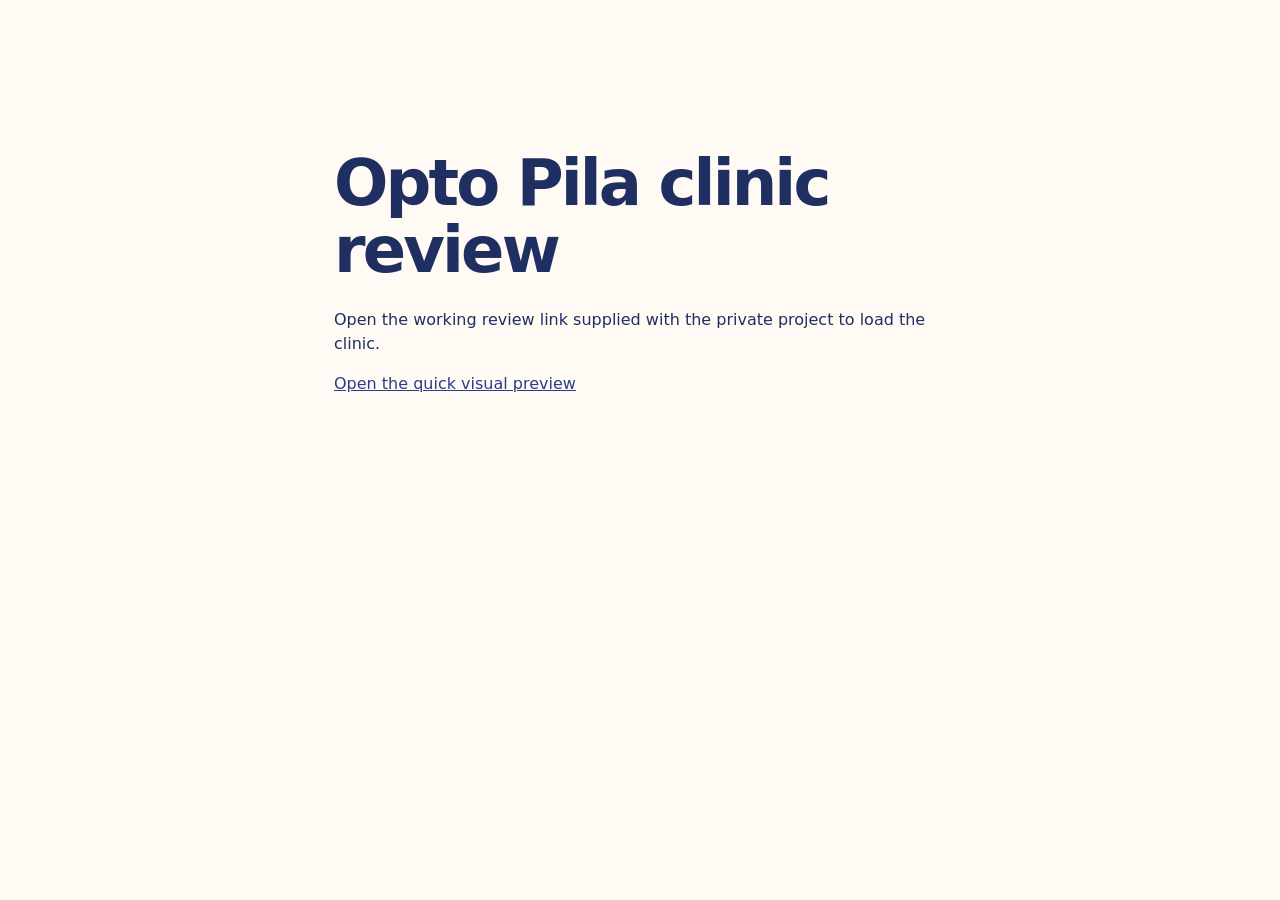
==== clinic/index.html @ fdefc782 "Publish Opto Pila clinic review" ====
<!doctype html>
<html lang="en"><head><meta charset="utf-8"><meta name="viewport" content="width=device-width,initial-scale=1">
<meta name="robots" content="noindex,nofollow"><meta name="referrer" content="no-referrer"><title>Opto Pila · Working clinic review</title>
<style>
*{box-sizing:border-box}body{margin:0;background:#fffaf4;color:#202f62;font:16px/1.5 system-ui,sans-serif}
main{max-width:660px;margin:14vh auto;padding:24px}h1{font-size:clamp(34px,6vw,64px);letter-spacing:-.045em;line-height:1.05;margin:0 0 24px}
a{color:#293e87}#toolbar{display:flex;align-items:center;gap:8px;flex-wrap:wrap;padding:5px 12px;border-bottom:1px solid #bbc4e3;background:#f3f4fc}
button{font:inherit;font-size:14px;border:0;min-height:36px;color:#203064;background:transparent;cursor:pointer;padding:4px 10px}button:focus-visible,a:focus-visible{outline:2px solid #92442f}button:hover{background:#dce2ff}
#runtime{position:fixed;inset:0;display:flex;flex-direction:column}iframe{display:block;border:0;width:100%;flex:1;min-height:0}#runtime.loading{visibility:hidden;pointer-events:none} [hidden]{display:none!important}
</style></head><body>
<main id="splash"><h1>Opto Pila clinic review</h1><p id="status" role="status">Opening a private WordPress session in your browser. The first visit downloads WordPress.</p>
<a href="../">Open the quick visual preview</a></main>
<div id="runtime" class="loading"><nav id="toolbar" aria-label="Review tools"><button data-path="/">Clinic</button><button data-path="/book/">Book a visit</button><button data-path="/wp-admin/admin.php?page=opto-bookings">Reception</button><button data-path="/wp-admin/admin.php?page=opto-inbox">Review inbox</button></nav><iframe id="clinic" title="Working Opto Pila WordPress clinic" allow="clipboard-write"></iframe></div>
<script type="module" src="launch.js"></script></body></html>
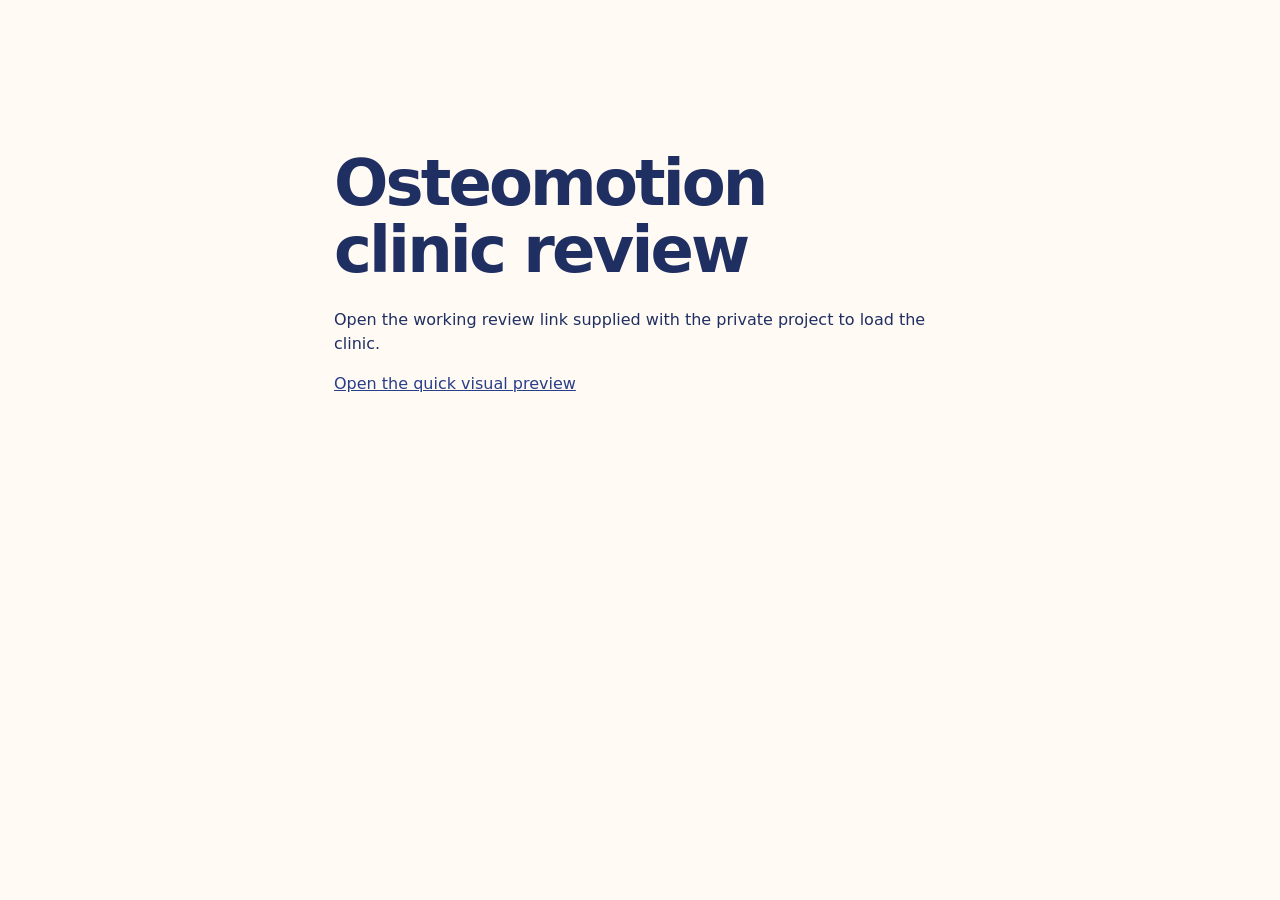
==== commit 9091ae92: "Rename the clinic Osteomotion across the site and booking correspondence" ====
--- a/clinic/index.html
+++ b/clinic/index.html
@@ -1,6 +1,6 @@
 <!doctype html>
 <html lang="en"><head><meta charset="utf-8"><meta name="viewport" content="width=device-width,initial-scale=1">
-<meta name="robots" content="noindex,nofollow"><meta name="referrer" content="no-referrer"><title>Opto Pila · Working clinic review</title>
+<meta name="robots" content="noindex,nofollow"><meta name="referrer" content="no-referrer"><title>Osteomotion · Working clinic review</title>
 <style>
 *{box-sizing:border-box}body{margin:0;background:#fffaf4;color:#202f62;font:16px/1.5 system-ui,sans-serif}
 main{max-width:660px;margin:14vh auto;padding:24px}h1{font-size:clamp(34px,6vw,64px);letter-spacing:-.045em;line-height:1.05;margin:0 0 24px}
@@ -8,7 +8,7 @@
 button{font:inherit;font-size:14px;border:0;min-height:36px;color:#203064;background:transparent;cursor:pointer;padding:4px 10px}button:focus-visible,a:focus-visible{outline:2px solid #92442f}button:hover{background:#dce2ff}
 #runtime{position:fixed;inset:0;display:flex;flex-direction:column}iframe{display:block;border:0;width:100%;flex:1;min-height:0}#runtime.loading{visibility:hidden;pointer-events:none} [hidden]{display:none!important}
 </style></head><body>
-<main id="splash"><h1>Opto Pila clinic review</h1><p id="status" role="status">Opening a private WordPress session in your browser. The first visit downloads WordPress.</p>
+<main id="splash"><h1>Osteomotion clinic review</h1><p id="status" role="status">Opening a private WordPress session in your browser. The first visit downloads WordPress.</p>
 <a href="../">Open the quick visual preview</a></main>
-<div id="runtime" class="loading"><nav id="toolbar" aria-label="Review tools"><button data-path="/">Clinic</button><button data-path="/book/">Book a visit</button><button data-path="/wp-admin/admin.php?page=opto-bookings">Reception</button><button data-path="/wp-admin/admin.php?page=opto-inbox">Review inbox</button></nav><iframe id="clinic" title="Working Opto Pila WordPress clinic" allow="clipboard-write"></iframe></div>
+<div id="runtime" class="loading"><nav id="toolbar" aria-label="Review tools"><button data-path="/">Clinic</button><button data-path="/book/">Book a visit</button><button data-path="/wp-admin/admin.php?page=opto-bookings">Reception</button><button data-path="/wp-admin/admin.php?page=opto-inbox">Review inbox</button></nav><iframe id="clinic" title="Working Osteomotion WordPress clinic" allow="clipboard-write"></iframe></div>
 <script type="module" src="launch.js"></script></body></html>
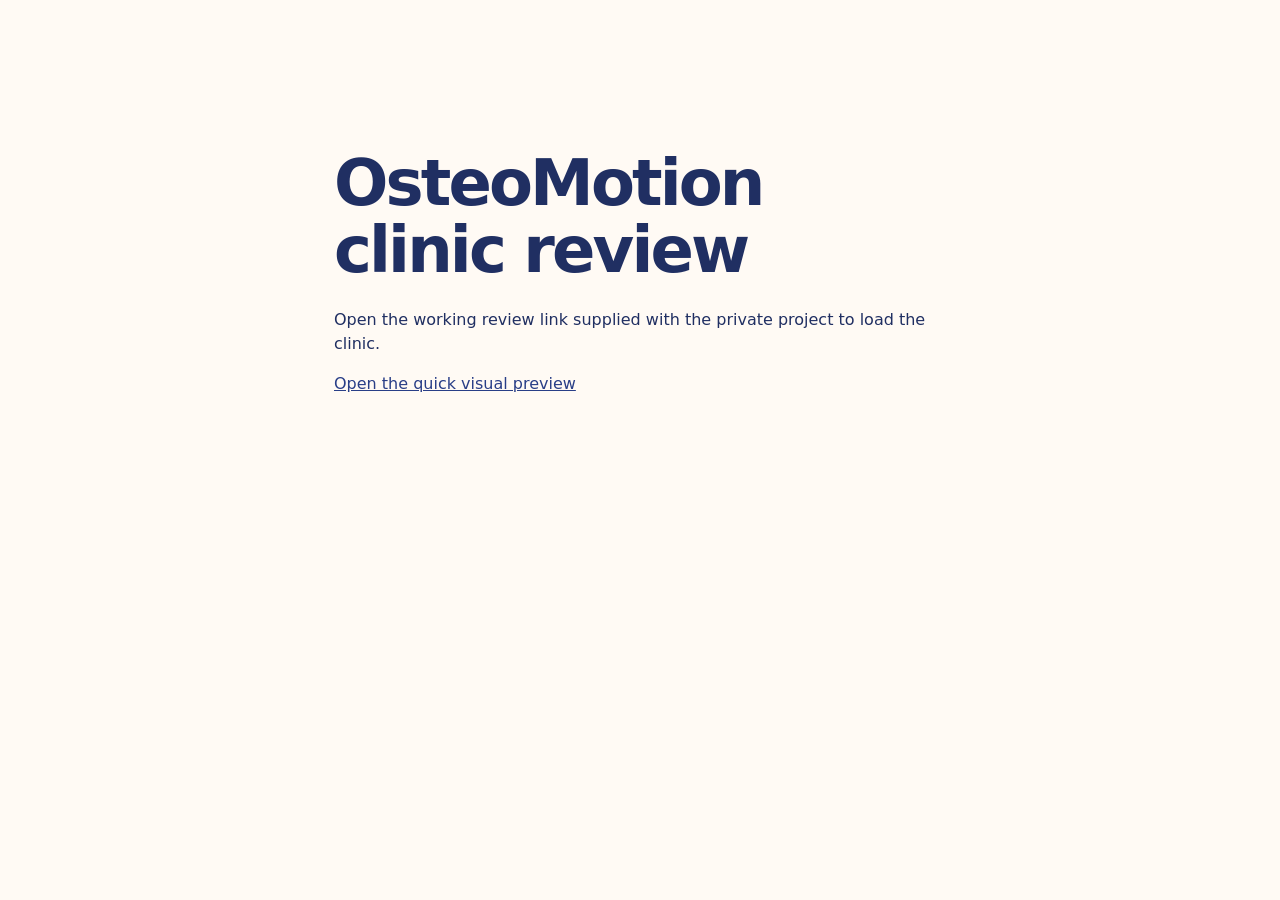
==== commit f45b932e: "Publish OsteoMotion logos and branded link previews" ====
--- a/clinic/index.html
+++ b/clinic/index.html
@@ -1,6 +1,24 @@
 <!doctype html>
 <html lang="en"><head><meta charset="utf-8"><meta name="viewport" content="width=device-width,initial-scale=1">
-<meta name="robots" content="noindex,nofollow"><meta name="referrer" content="no-referrer"><title>Osteomotion · Working clinic review</title>
+<meta name="robots" content="noindex,nofollow"><meta name="referrer" content="no-referrer"><title>OsteoMotion · Working clinic review</title>
+<meta property="og:type" content="website">
+<meta property="og:site_name" content="OsteoMotion">
+<meta property="og:title" content="Clinic website review | OsteoMotion">
+<meta property="og:description" content="Explore the OsteoMotion website and try the appointment request, reception and email workflows with sample details.">
+<meta property="og:url" content="https://jianwongdesign.github.io/opto-pila-review/clinic/">
+<meta property="og:image" content="https://jianwongdesign.github.io/opto-pila-review/assets/osteomotion-social.jpg">
+<meta property="og:image:type" content="image/jpeg">
+<meta property="og:image:width" content="1200">
+<meta property="og:image:height" content="630">
+<meta property="og:image:alt" content="OsteoMotion logo and the words “When it hurts to move” beside an illustration of a clinic consultation.">
+<meta name="description" content="Explore the OsteoMotion website and try the appointment request, reception and email workflows with sample details.">
+<meta name="twitter:card" content="summary_large_image">
+<meta name="twitter:title" content="Clinic website review | OsteoMotion">
+<meta name="twitter:description" content="Explore the OsteoMotion website and try the appointment request, reception and email workflows with sample details.">
+<meta name="twitter:image" content="https://jianwongdesign.github.io/opto-pila-review/assets/osteomotion-social.jpg">
+<meta name="twitter:image:alt" content="OsteoMotion logo and the words “When it hurts to move” beside an illustration of a clinic consultation.">
+
+<link rel="icon" type="image/png" sizes="192x192" href="../assets/osteomotion-icon.png">
 <style>
 *{box-sizing:border-box}body{margin:0;background:#fffaf4;color:#202f62;font:16px/1.5 system-ui,sans-serif}
 main{max-width:660px;margin:14vh auto;padding:24px}h1{font-size:clamp(34px,6vw,64px);letter-spacing:-.045em;line-height:1.05;margin:0 0 24px}
@@ -8,7 +26,7 @@
 button{font:inherit;font-size:14px;border:0;min-height:36px;color:#203064;background:transparent;cursor:pointer;padding:4px 10px}button:focus-visible,a:focus-visible{outline:2px solid #92442f}button:hover{background:#dce2ff}
 #runtime{position:fixed;inset:0;display:flex;flex-direction:column}iframe{display:block;border:0;width:100%;flex:1;min-height:0}#runtime.loading{visibility:hidden;pointer-events:none} [hidden]{display:none!important}
 </style></head><body>
-<main id="splash"><h1>Osteomotion clinic review</h1><p id="status" role="status">Opening a private WordPress session in your browser. The first visit downloads WordPress.</p>
+<main id="splash"><h1>OsteoMotion clinic review</h1><p id="status" role="status">Opening a private WordPress session in your browser. The first visit downloads WordPress.</p>
 <a href="../">Open the quick visual preview</a></main>
-<div id="runtime" class="loading"><nav id="toolbar" aria-label="Review tools"><button data-path="/">Clinic</button><button data-path="/book/">Book a visit</button><button data-path="/wp-admin/admin.php?page=opto-bookings">Reception</button><button data-path="/wp-admin/admin.php?page=opto-inbox">Review inbox</button></nav><iframe id="clinic" title="Working Osteomotion WordPress clinic" allow="clipboard-write"></iframe></div>
+<div id="runtime" class="loading"><nav id="toolbar" aria-label="Review tools"><button data-path="/">Clinic</button><button data-path="/book/">Book a visit</button><button data-path="/wp-admin/admin.php?page=opto-bookings">Reception</button><button data-path="/wp-admin/admin.php?page=opto-inbox">Review inbox</button></nav><iframe id="clinic" title="Working OsteoMotion WordPress clinic" allow="clipboard-write"></iframe></div>
 <script type="module" src="launch.js"></script></body></html>
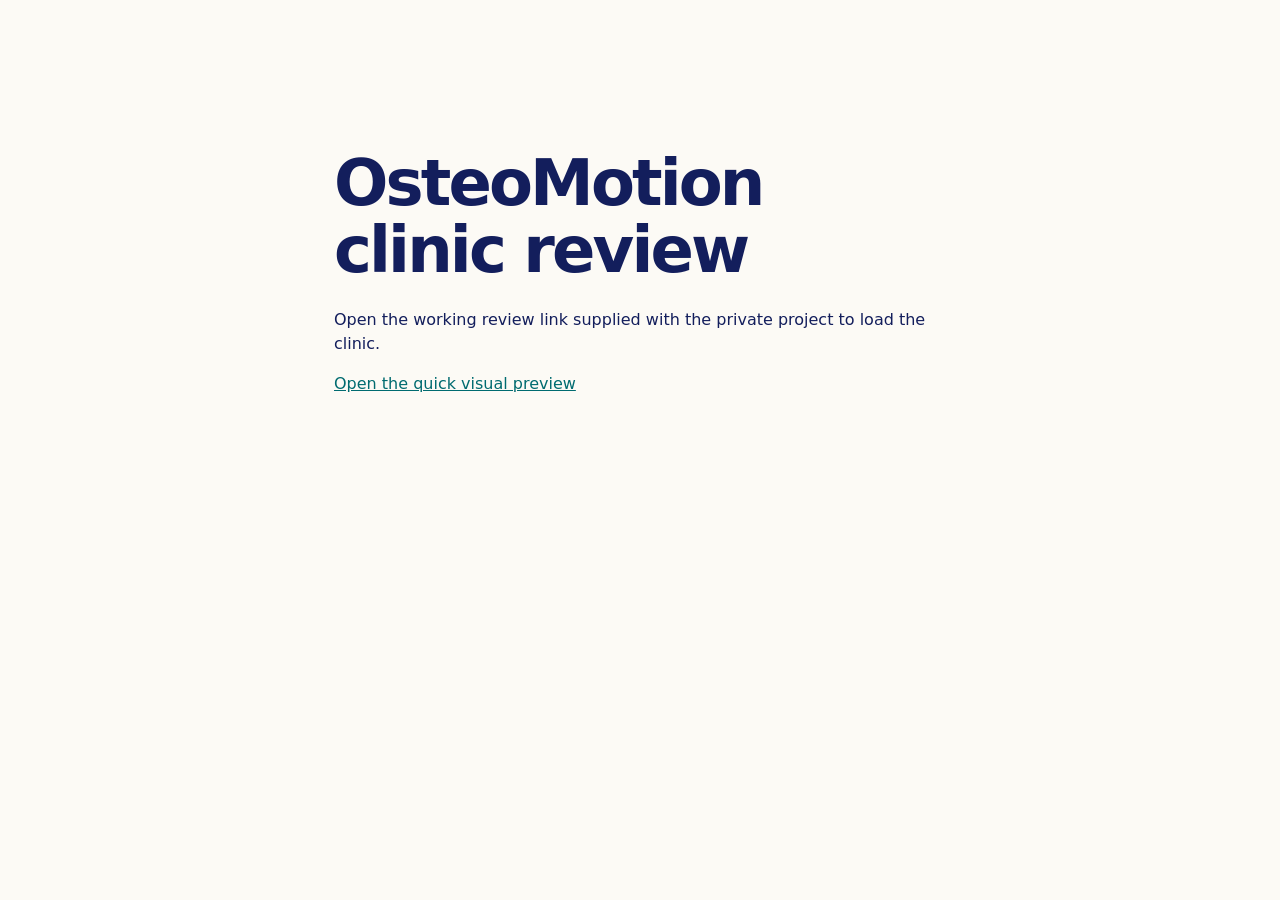
==== commit afd1b096: "Refresh the OsteoMotion clinic and share card colours" ====
--- a/clinic/index.html
+++ b/clinic/index.html
@@ -6,7 +6,7 @@
 <meta property="og:title" content="Clinic website review | OsteoMotion">
 <meta property="og:description" content="Explore the OsteoMotion website and try the appointment request, reception and email workflows with sample details.">
 <meta property="og:url" content="https://jianwongdesign.github.io/opto-pila-review/clinic/">
-<meta property="og:image" content="https://jianwongdesign.github.io/opto-pila-review/assets/osteomotion-social.jpg">
+<meta property="og:image" content="https://jianwongdesign.github.io/opto-pila-review/assets/osteomotion-social.jpg?v=2">
 <meta property="og:image:type" content="image/jpeg">
 <meta property="og:image:width" content="1200">
 <meta property="og:image:height" content="630">
@@ -15,15 +15,15 @@
 <meta name="twitter:card" content="summary_large_image">
 <meta name="twitter:title" content="Clinic website review | OsteoMotion">
 <meta name="twitter:description" content="Explore the OsteoMotion website and try the appointment request, reception and email workflows with sample details.">
-<meta name="twitter:image" content="https://jianwongdesign.github.io/opto-pila-review/assets/osteomotion-social.jpg">
+<meta name="twitter:image" content="https://jianwongdesign.github.io/opto-pila-review/assets/osteomotion-social.jpg?v=2">
 <meta name="twitter:image:alt" content="OsteoMotion logo and the words “When it hurts to move” beside an illustration of a clinic consultation.">
 
 <link rel="icon" type="image/png" sizes="192x192" href="../assets/osteomotion-icon.png">
 <style>
-*{box-sizing:border-box}body{margin:0;background:#fffaf4;color:#202f62;font:16px/1.5 system-ui,sans-serif}
+*{box-sizing:border-box}body{margin:0;background:#fcfaf5;color:#131e5c;font:16px/1.5 system-ui,sans-serif}
 main{max-width:660px;margin:14vh auto;padding:24px}h1{font-size:clamp(34px,6vw,64px);letter-spacing:-.045em;line-height:1.05;margin:0 0 24px}
-a{color:#293e87}#toolbar{display:flex;align-items:center;gap:8px;flex-wrap:wrap;padding:5px 12px;border-bottom:1px solid #bbc4e3;background:#f3f4fc}
-button{font:inherit;font-size:14px;border:0;min-height:36px;color:#203064;background:transparent;cursor:pointer;padding:4px 10px}button:focus-visible,a:focus-visible{outline:2px solid #92442f}button:hover{background:#dce2ff}
+a{color:#006b70}#toolbar{display:flex;align-items:center;gap:8px;flex-wrap:wrap;padding:5px 12px;border-bottom:1px solid #c5d4d3;background:#edf6f4}
+button{font:inherit;font-size:14px;border:0;min-height:36px;color:#131e5c;background:transparent;cursor:pointer;padding:4px 10px}button:focus-visible,a:focus-visible{outline:2px solid #006b70}button:hover{background:#cfeae6}
 #runtime{position:fixed;inset:0;display:flex;flex-direction:column}iframe{display:block;border:0;width:100%;flex:1;min-height:0}#runtime.loading{visibility:hidden;pointer-events:none} [hidden]{display:none!important}
 </style></head><body>
 <main id="splash"><h1>OsteoMotion clinic review</h1><p id="status" role="status">Opening a private WordPress session in your browser. The first visit downloads WordPress.</p>
